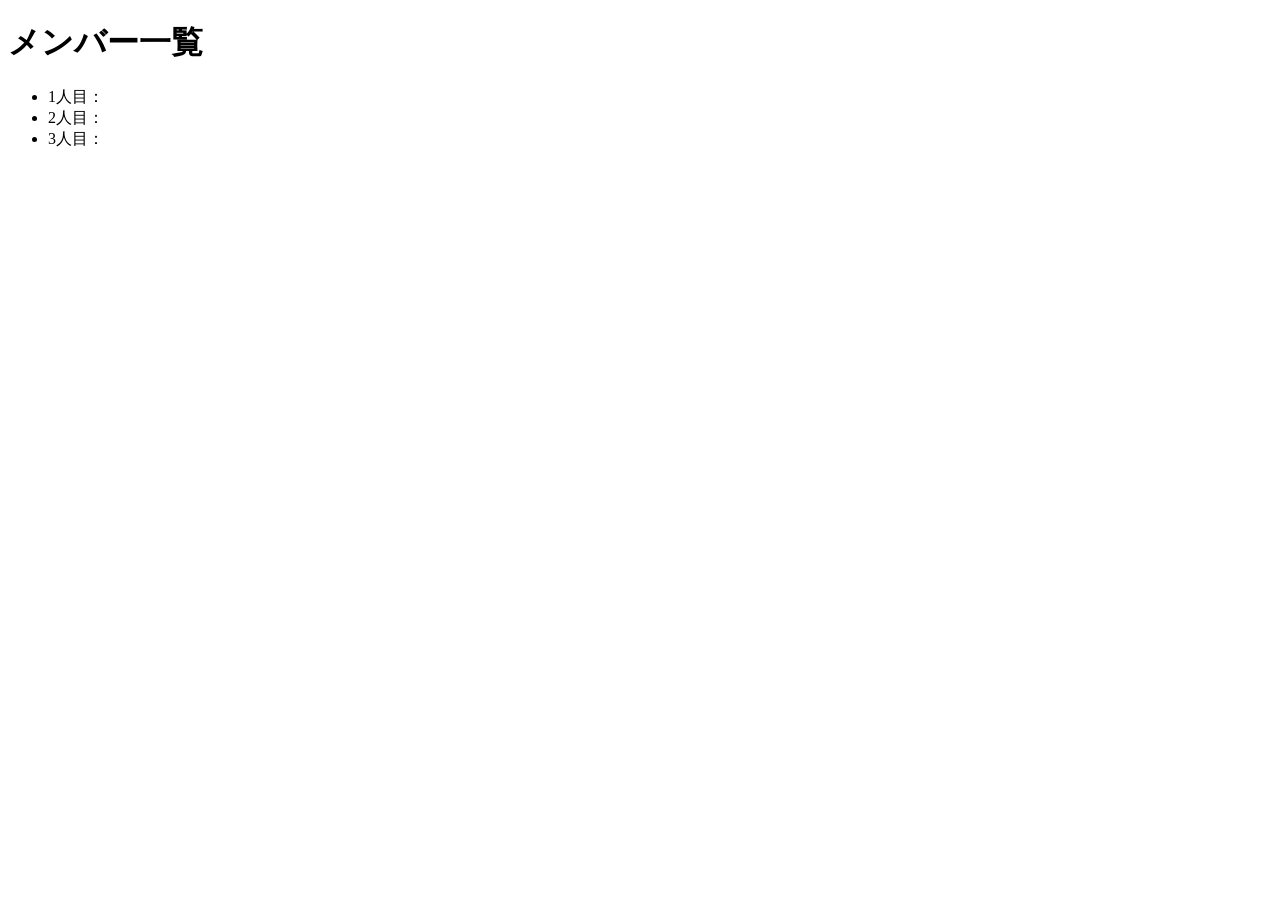
==== src/main/resources/templates/index.html @ d3f40af7 "初期コミット" ====
<!DOCTYPE html>
<html xmlns:th="http://www.thymeleaf.org" lang="ja">
<head>
    <meta charset="UTF-8">
    <title>トレーニングアプリ</title>
</head>
<body>
    <h1>メンバー一覧</h1>
    <ul>
        <li>1人目：<span th:text="${member1}"></span></li>
        <li>2人目：<span th:text="${member2}"></span></li>
        <li>3人目：<span th:text="${member3}"></span></li>
    </ul>
</body>
</html>
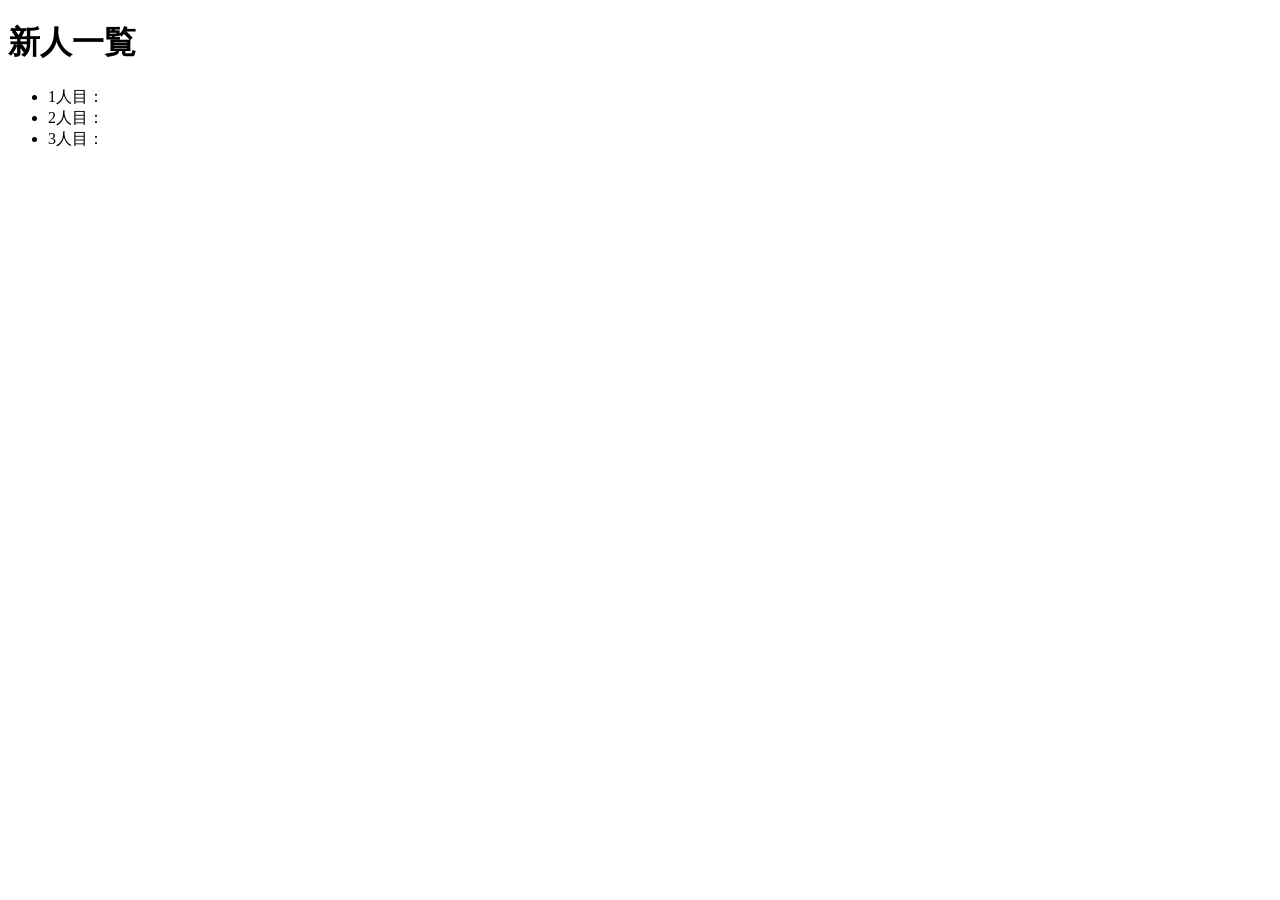
==== commit c0df579e: "メンバーを新人に変更" ====
--- a/src/main/resources/templates/index.html
+++ b/src/main/resources/templates/index.html
@@ -3,13 +3,16 @@
 <head>
     <meta charset="UTF-8">
     <title>トレーニングアプリ</title>
+    <link rel="stylesheet" th:href="@{/css/style.css}">
 </head>
 <body>
-    <h1>メンバー一覧</h1>
-    <ul>
-        <li>1人目：<span th:text="${member1}"></span></li>
-        <li>2人目：<span th:text="${member2}"></span></li>
-        <li>3人目：<span th:text="${member3}"></span></li>
-    </ul>
+    <div class="container">
+        <h1>新人一覧</h1>
+        <ul>
+            <li>1人目：<span th:text="${member1}"></span></li>
+            <li>2人目：<span th:text="${member2}"></span></li>
+            <li>3人目：<span th:text="${member3}"></span></li>
+        </ul>
+    </div>
 </body>
 </html>
